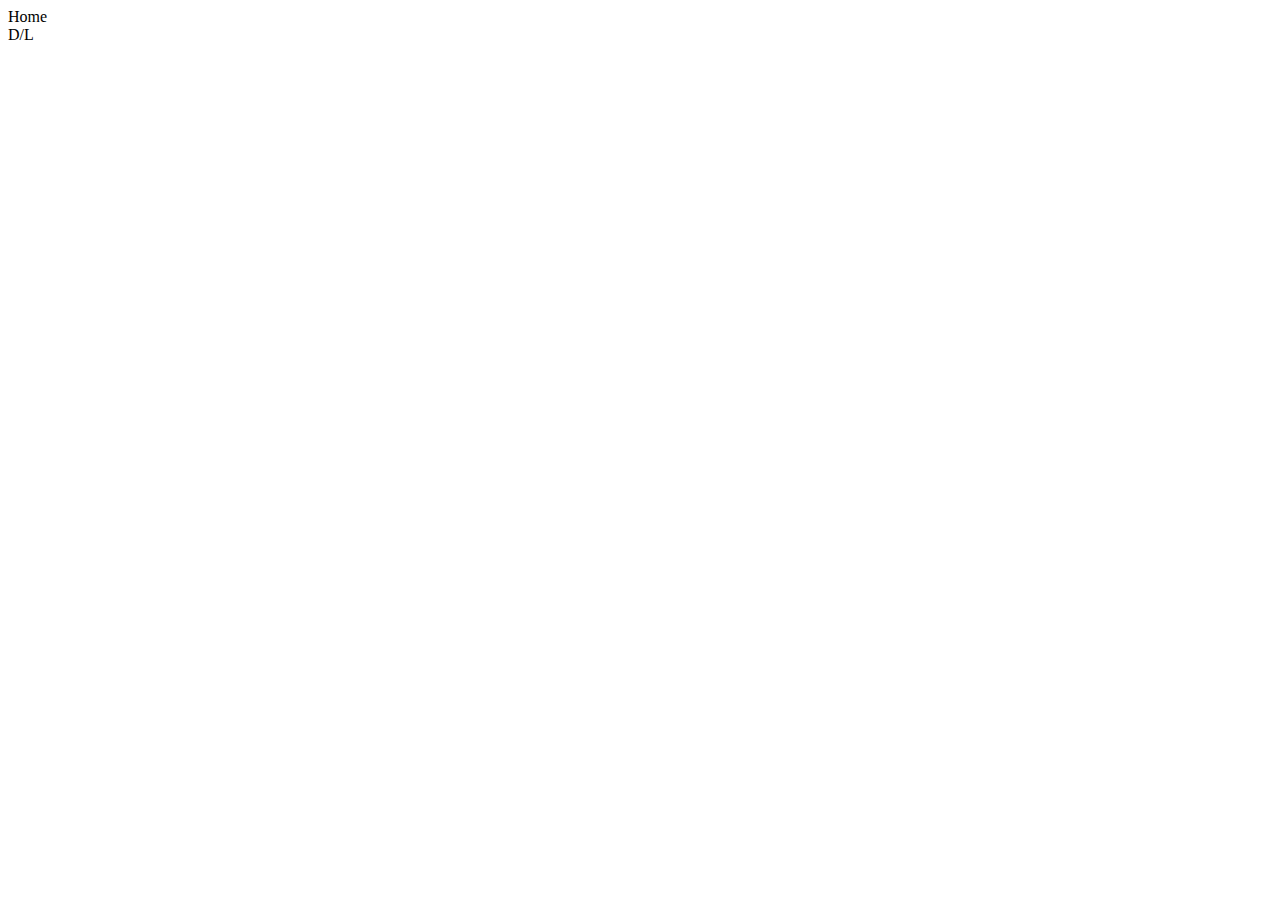
==== fishing.html @ d88af1f3 "add menu" ====
<!DOCTYPE html>
<html lang="en">

<head>
    <meta charset="UTF-8">
    <meta http-equiv="X-UA-Compatible" content="IE=edge">
    <meta name="viewport" content="width=device-width, initial-scale=1.0">
    <title>Fishing</title>
</head>

<body>
    <div class="site-header">
        <div class="lt-header">Home</div>
        <div class="rt-header">D/L</div>
    </div>
</body>

</html>
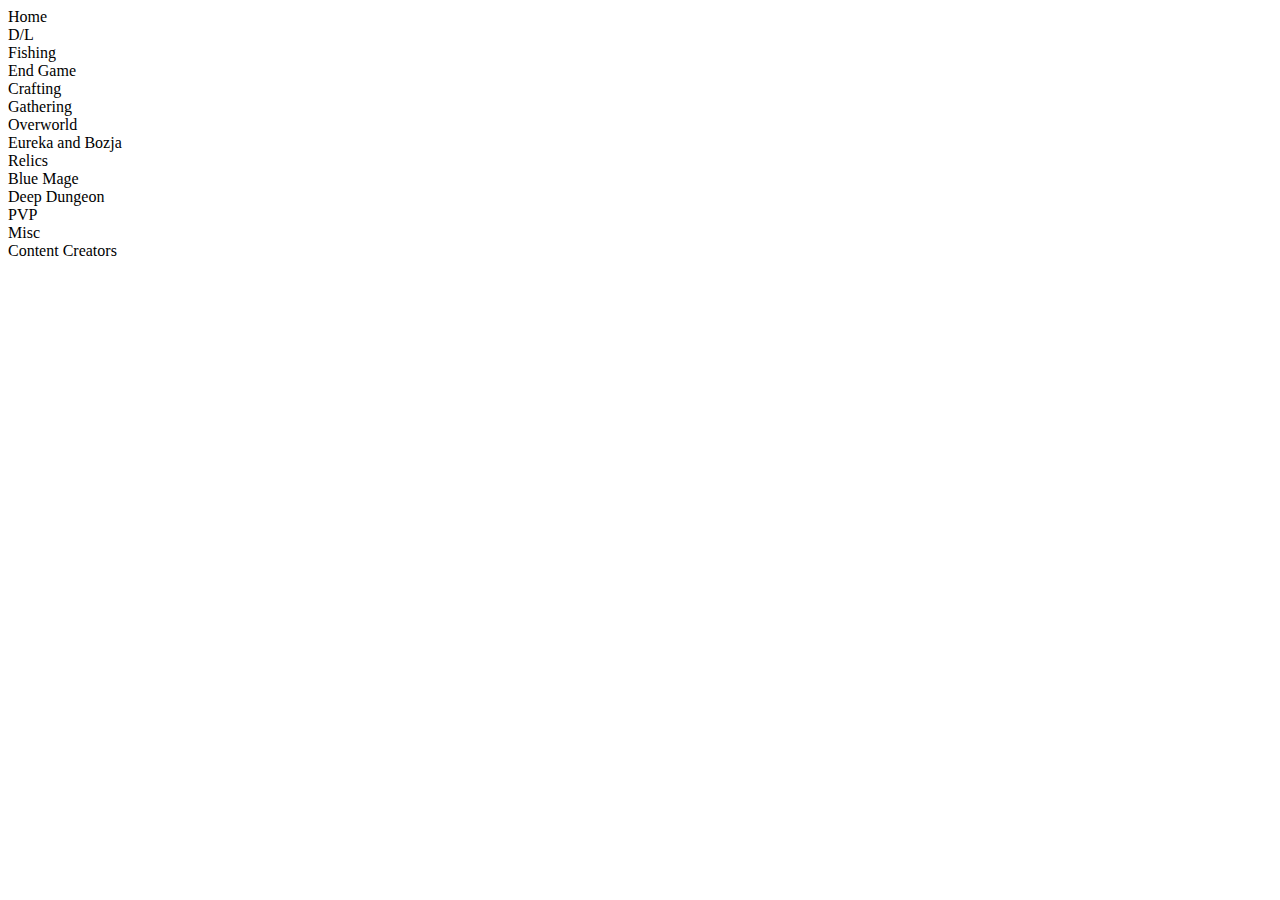
==== commit 0a7a2554: "add menu" ====
--- a/fishing.html
+++ b/fishing.html
@@ -13,6 +13,22 @@
         <div class="lt-header">Home</div>
         <div class="rt-header">D/L</div>
     </div>
+    <div class="menu">
+        <div class="category">Fishing</div>
+        <div class="category">End Game</div>
+        <div class="category">Crafting</div>
+        <div class="category">Gathering</div>
+        <div class="category">Overworld</div>
+        <div class="category">Eureka and Bozja</div>
+    </div>
+    <div class="menu">
+        <div class="category">Relics</div>
+        <div class="category">Blue Mage</div>
+        <div class="category">Deep Dungeon</div>
+        <div class="category">PVP</div>
+        <div class="category">Misc</div>
+        <div class="category">Content Creators</div>
+    </div>
 </body>
 
 </html>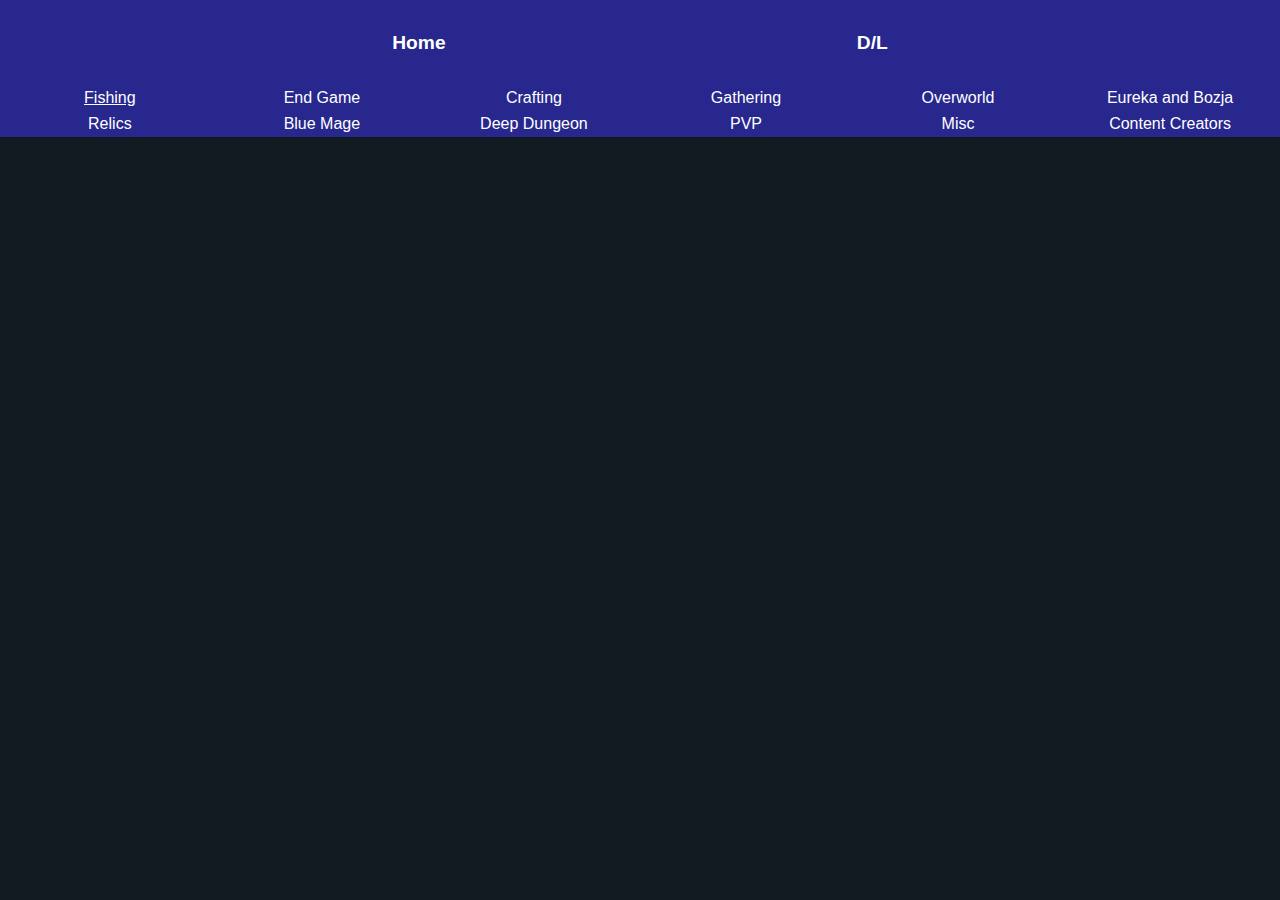
==== commit eaac611e: "adjust header" ====
--- a/fishing.html
+++ b/fishing.html
@@ -5,16 +5,17 @@
     <meta charset="UTF-8">
     <meta http-equiv="X-UA-Compatible" content="IE=edge">
     <meta name="viewport" content="width=device-width, initial-scale=1.0">
+    <link rel="stylesheet" href="style.css">
     <title>Fishing</title>
 </head>
 
 <body>
     <div class="site-header">
-        <div class="lt-header">Home</div>
-        <div class="rt-header">D/L</div>
+        <div class="header-item">Home</div>
+        <div class="header-item">D/L</div>
     </div>
     <div class="menu">
-        <div class="category">Fishing</div>
+        <div class="category"> <a href="/fishing.html">Fishing</a></div>
         <div class="category">End Game</div>
         <div class="category">Crafting</div>
         <div class="category">Gathering</div>
--- a/style.css
+++ b/style.css
@@ -0,0 +1,78 @@
+body {
+    margin: 0;
+    font-family: Arial, Helvetica, sans-serif;
+    background-color: rgb(18, 26, 33);
+    box-sizing: border-box;
+    color: white;
+}
+
+.site-header {
+    display: flex;
+    justify-content: space-evenly;
+    font-size: larger;
+    font-weight: bolder;
+    padding: .5%;
+    background-color: rgb(39, 39, 141);
+}
+
+.header-item {
+    padding: 2%;
+}
+
+
+
+.menu {
+    display: grid;
+    grid-template-columns: repeat(auto-fit, minmax(50px, 200px));
+    justify-content: space-around;
+    padding: .3%;
+    background-color: rgb(39, 39, 141);
+}
+
+.category {
+    display: flex;
+    justify-content: center;
+}
+
+.category a {
+    color: white;
+}
+
+.s-title {
+    display: flex;
+    justify-content: center;
+    font-size: large;
+    font-weight: bold;
+    padding: 2%;
+}
+
+
+
+.s-content {
+    display: grid;
+    grid-template-columns: repeat(auto-fit, minmax(50px, 500px));
+    justify-content: center;
+}
+
+.link-container {
+    margin: 3%;
+    padding: 3%;
+    border-style: solid;
+    border-color: aliceblue;
+}
+
+.link-description {
+    display: flex;
+    justify-content: center;
+    font-weight: bold;
+}
+
+.link {
+    display: flex;
+    justify-content: center;
+    padding: 1%;
+}
+
+.link a {
+    color: white;
+}